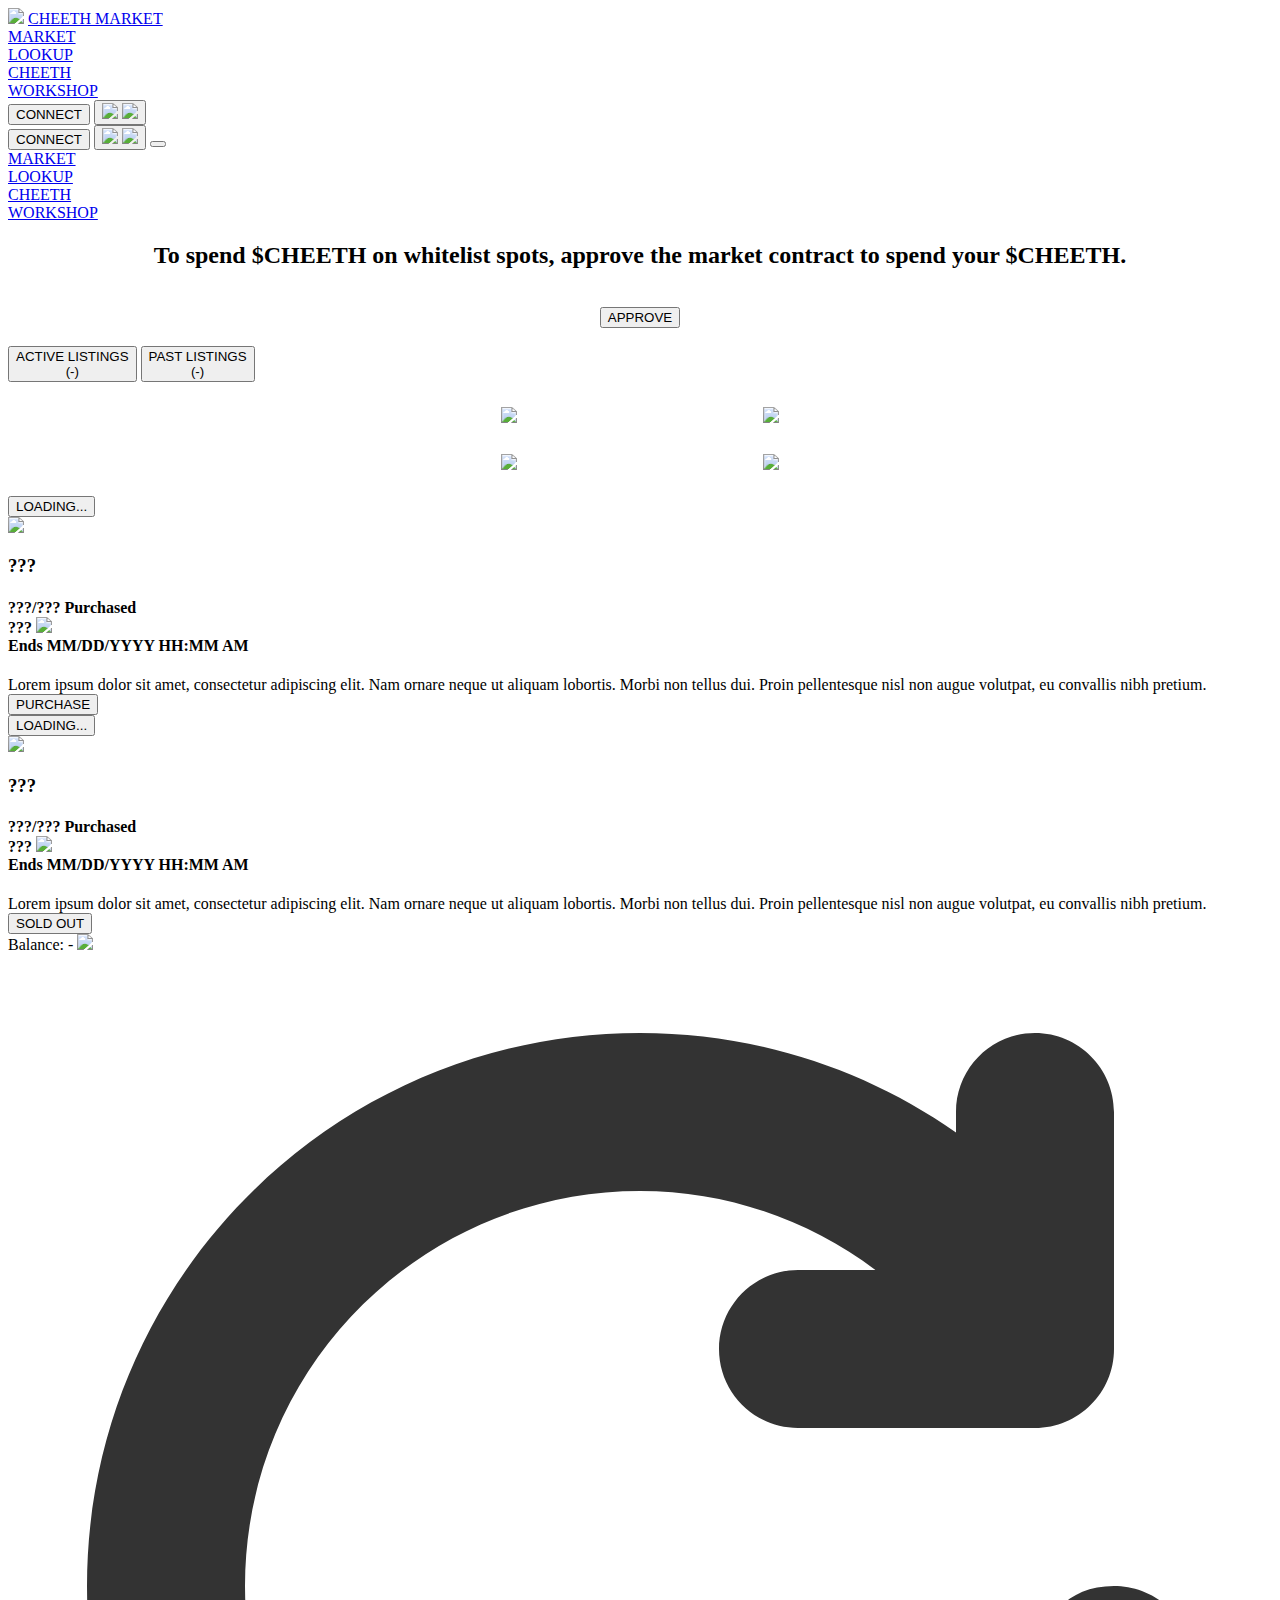
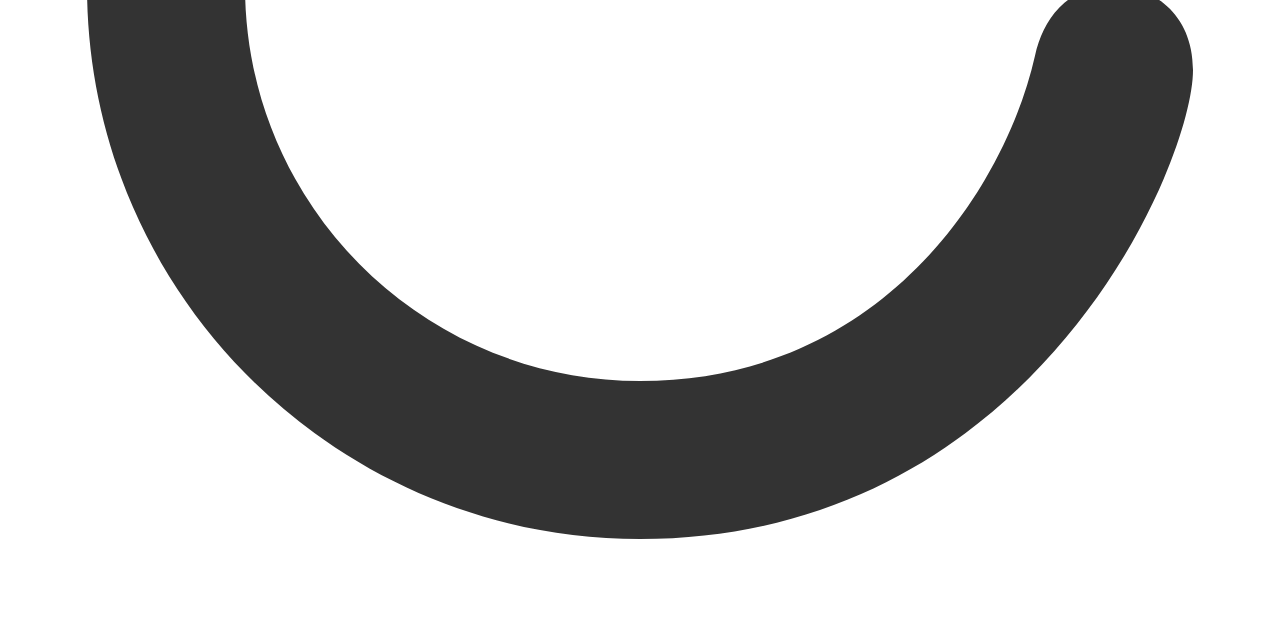
==== index.html @ e555b5ec "rename to bust cache" ====
<!DOCTYPE html>
<html data-wf-page="611d0d9b752438d09b44e08e" data-wf-site="611d0d9b752438eba744e08d">

<head>
   <meta charset="utf-8">
   <title>Cheeth Market | Market</title>
   <meta content="Spend $CHEETH on high-quality whitelist spots curated by the Anonymice team!" name="description">
   <meta content="Cheeth Market | Market" property="og:title">
   <meta content="Spend $CHEETH on high-quality whitelist spots curated by the Anonymice team!" property="og:description">
   <meta content="Cheeth Market | Market" property="twitter:title">
   <meta content="Spend $CHEETH on high-quality whitelist spots curated by the Anonymice team!" property="twitter:description">
   <meta property="og:type" content="website">
   <meta property="og:image" content="https://github.com/saintmaxi/cheeth-market/blob/main/images/cheethv2-centered.png?raw=true">
   <meta property="og:image:width" content="300">
   <meta property="og:image:height" content="300">
   <meta name="twitter:image" content="https://github.com/saintmaxi/cheeth-market/blob/main/images/cheethv2-centered.png?raw=true" />
   <meta content="width=device-width, initial-scale=1" name="viewport">
   <meta content="Webflow" name="generator">
   <link href="css/cheeth-market-cachebusst-1.css" rel="stylesheet" type="text/css">
   <link href="css/normalize.css" rel="stylesheet" type="text/css">
   <link href="css/index.css" rel="stylesheet" type="text/css">
   <link href="css/market.css" rel="stylesheet" type="text/css">
   <script
      type="text/javascript">!function (o, c) { var n = c.documentElement, t = " w-mod-"; n.className += t + "js", ("ontouchstart" in o || o.DocumentTouch && c instanceof DocumentTouch) && (n.className += t + "touch") }(window, document);</script>
   <link href="https://github.com/saintmaxi/cheeth-market/blob/main/images/cheethv2-centered.png?raw=true" rel="shortcut icon" type="image/x-icon">
   <link href="https://github.com/saintmaxi/cheeth-market/blob/main/images/cheethv2-centered.png?raw=true" rel="apple-touch-icon">
</head>

<body class="body">
   <div id="top">
      <div id="title-section" class="header">
         <div id="title">
            <img src="./images/logo.png">
            <a href="./index.html" class="title-link">CHEETH MARKET</a>
         </div>
      </div>
      <div id="header" class="header hide-on-mobile">
         <div class="header-menu">
            <a href="./index.html" class="link">
               MARKET
            </a>
         </div>
         <div class="header-menu">
            <a href="./lookup.html" class="link">
               LOOKUP
            </a>
         </div>
         <div class="header-menu">
            <a href="https://cheeth.anonymice.com/" class="link" target="_blank">
               CHEETH
            </a>
         </div>
         <div class="header-menu hidden" id="workshop">
            <a href="./workshop.html" class="link">
               WORKSHOP
            </a>
         </div>
      </div>
      <!-- <div class="hide-on-mobile" id="socials">
         <a href="#" target="_blank" class="link w-inline-block">
            <img src="images/twitter-black.png" loading="lazy" alt="">
         </a>
         <a href="#" target="_blank" class="link w-inline-block">
            <img src="images/dc-white.png" loading="lazy" alt="">
         </a>
         <a href="#" target="_blank" class="link w-inline-block">
            <img src="images/os-transparent.png" loading="lazy" alt="" style="background-color: transparent;border-radius: 50%;">
         </a>
         <a href="#" target="_blank" class="link w-inline-block">
            <img src="images/mediumWhite.png" loading="lazy" alt="">
         </a>
         <a href="#" target="_blank" class="link w-inline-block">
            <img class="etherscan" src="images/etherscan-white.png" loading="lazy" alt="" style="border-radius: 50%;">
         </a>
      </div> -->
      <div id="desktop-wallet-connect-div">
         <button class="button hide-on-mobile clickable" id="account" href="#" onclick=connect()>
            <span id="account-text">CONNECT</span>
         </button>
         <button class="button hide-on-mobile" id="discord" onclick="promptForDiscord()">
            <img id="discord-img" src="./images/dc-black.png">
            <span id="discord-text"></span>
            <img id="edit-img" src="./images/edit.png">
         </button>
      </div>
      <div id="mobile-wallet-connect-div" class="hide-on-desktop">
         <button id="mobile-account" href="#" class="button" onclick=connect()>
            <span id="mobile-account-text">CONNECT</span>
         </button>
         <button class="button" id="discord-mobile" onclick="promptForDiscord()">
            <img id="discord-img" src="./images/dc-black.png">
            <span id="discord-text-mobile"></span>
            <img id="edit-img" src="./images/edit.png">
         </button>
         <button id="navbar" href="#" class="button" onclick="toggleMenu()"></button>
      </div>
      <div id="expand-container">
         <div id="mobile-nav-menu" class="collapsed">
            <div id="header" class="header hide-on-desktop">
               <div class="header-menu">
                  <a href="./index.html" class="link">
                     MARKET
                  </a>
               </div>
               <div class="header-menu">
                  <a href="./lookup.html" class="link">
                     LOOKUP
                  </a>
               </div>
               <div class="header-menu">
                  <a href="https://cheeth.anonymice.com/" class="link" target="_blank">
                     CHEETH
                  </a>
               </div>
               <div class="header-menu hidden" id="workshop-mobile">
                  <a href="./workshop.html" class="link">
                     WORKSHOP
                  </a>
               </div>
               <!-- <div class="header-menu" style="width: 100%;">
                  BALANCE: <span id="mobile-balance">-</span> <img src="https://github.com/saintmaxi/cheeth-market/blob/main/images/cheethv2.png?raw=true" class="token-icon">
               </div> -->
            </div>

               <!-- <div class="header-menu">
                  <a href="#" class="link">
                     LINK
                  </a>
               </div>
               <div class="header-menu">
                  <a href="#" class="link">
                     LINK
                  </a>
               </div>
            </div>
            <div class="hide-on-desktop" id="socials">
               <a href="#" target="_blank" class="link w-inline-block">
                  <img src="images/twitter-black.png" loading="lazy" alt="">
               </a>
               <a href="#" target="_blank" class="link w-inline-block">
                  <img src="images/dc-white.png" loading="lazy" alt="">
               </a>
               <a href="#" target="_blank" class="link w-inline-block">
                  <img src="images/os-transparent.png" loading="lazy" alt="" style="background-color: transparent;border-radius: 50%;">
               </a>
               <a href="#" target="_blank" class="link w-inline-block">
                  <img src="images/mediumWhite.png" loading="lazy" alt="">
               </a>
               <a href="#" target="_blank" class="link w-inline-block">
                  <img class="etherscan" src="images/etherscan-white.png" loading="lazy" alt="" style="border-radius: 50%;">
               </a>
            </div> -->
         </div>
      </div>
   </div>
   <div class="section body-section body-1 wf-section hidden" id="approval-container" style="text-align: center;">
      <div id="approval" style="text-align: center;">
         <h2>To spend $CHEETH on whitelist spots, approve the market contract to spend your $CHEETH.</h2><br>
         <button class="button" id="approval-button" onclick="approveTokenToMarket()">APPROVE</button>
      </div>
   </div>
   <br>
   <div id="market-section" class="section body-section body-1 wf-section">
      <div id="selector-div">
         <button id="live-button" class="button active" onclick="showLive()">ACTIVE LISTINGS<span id="num-live"><br>(-)</span></button>
         <button id="past-button" class="button" onclick="showPast()">PAST LISTINGS<span id="num-past"><br>(-)</span></button>
      </div>
      <h2 id="scroll-indicator" class="hidden hide-on-mobile" style="text-align: center;color: white;">
         <img class="down-arrow" src="images/down-arrow.png"> SCROLL<span class="hide-on-mobile"> FOR MORE</span> <img class="down-arrow" src="images/down-arrow.png">
      </h2>
      <h2 id="scroll-indicator" class="hide-on-desktop" style="text-align: center;color: white;">
         <img class="down-arrow" src="images/down-arrow.png"> SCROLL<span class="hide-on-mobile"> FOR MORE</span> <img class="down-arrow" src="images/down-arrow.png">
      </h2>
      <div id="live-collections">
         <div id="ex1" class="partner-collection example">
            <div class="cover">
               <button class="button loading" onclick="connect()">LOADING<span class="one">.</span><span class="two">.</span><span class="three">.</span></button>
            </div>
            <img class="collection-img" src="./images/silhouette.png">
            <div class="collection-info">
               <h3>???</h3>
               <h4>???/??? Purchased
                  <br>
                  ??? <img src="https://github.com/saintmaxi/cheeth-market/blob/main/images/cheethv2.png?raw=true" class="token-icon">
                  <br>
                  <span class="end-time">Ends MM/DD/YYYY HH:MM AM</span>
                  </h4>
               <div class="inside-text collection-description">Lorem ipsum dolor sit amet, consectetur adipiscing elit. Nam ornare neque ut aliquam lobortis. Morbi non tellus dui. Proin pellentesque nisl non augue volutpat, eu convallis nibh pretium.
               </div>
               <button class="button">PURCHASE</button>
            </div>
         </div>
      </div>
      <div id="past-collections" class="hidden">
         <div id="ex2" class="partner-collection example">
            <div class="cover">
               <button class="button loading" onclick="connect()">LOADING<span class="one">.</span><span class="two">.</span><span class="three">.</span></button>
            </div>
            <img class="collection-img" src="./images/silhouette.png">
            <div class="collection-info">
               <h3>???</h3>
               <h4>???/??? Purchased
                  <br>
                  ??? <img src="https://github.com/saintmaxi/cheeth-market/blob/main/images/cheethv2.png?raw=true" class="token-icon">
                  <br>
                  <span class="end-time">Ends MM/DD/YYYY HH:MM AM</span>
                  </h4>
               <div class="inside-text collection-description"> Lorem ipsum dolor sit amet, consectetur adipiscing elit. Nam ornare neque ut aliquam lobortis. Morbi non tellus dui. Proin pellentesque nisl non augue volutpat, eu convallis nibh pretium.
               </div>
               <button class="button">SOLD OUT</button>
            </div>
         </div>
      </div>
   </div>
   </div>
   <div class="token-balance-float">
      <div>Balance: <span id="token-balance">-</span> <img src="https://github.com/saintmaxi/cheeth-market/blob/main/images/cheethv2.png?raw=true" class="token-icon"></div> 
      <svg id="clear-cache" onclick="clearPendingTxs()" xmlns="http://www.w3.org/2000/svg" xml:space="preserve" id="Layer_1" version="1.1" viewBox="0 0 32 32"><path fill="#333333" d="M28 16c-1.219 0-1.797.859-2 1.766C25.269 21.03 22.167 26 16 26c-5.523 0-10-4.478-10-10S10.477 6 16 6c2.24 0 4.295.753 5.96 2H20c-1.104 0-2 .896-2 2s.896 2 2 2h6c1.104 0 2-.896 2-2V4c0-1.104-.896-2-2-2s-2 .896-2 2v.518C21.733 2.932 18.977 2 16 2 8.268 2 2 8.268 2 16s6.268 14 14 14c9.979 0 14-9.5 14-11.875C30 16.672 28.938 16 28 16z"/></svg>   
   </div>
   <div id="pending-transactions"></div>
   <script src="https://d3e54v103j8qbb.cloudfront.net/js/jquery-3.5.1.min.dc5e7f18c8.js?site=611d0d9b752438eba744e08d"
      type="text/javascript" integrity="sha256-9/aliU8dGd2tb6OSsuzixeV4y/faTqgFtohetphbbj0="
      crossorigin="anonymous"></script>
   <script type="application/javascript" src="https://cdn-cors.ethers.io/lib/ethers-5.5.1.umd.min.js"></script>
   <link href="css/webflow.css" rel="stylesheet" type="text/css">
   <script src="./scripts/utils.js"></script>
   <script src="./scripts/marketEthers-cb1.js"></script>
</body>

</html>
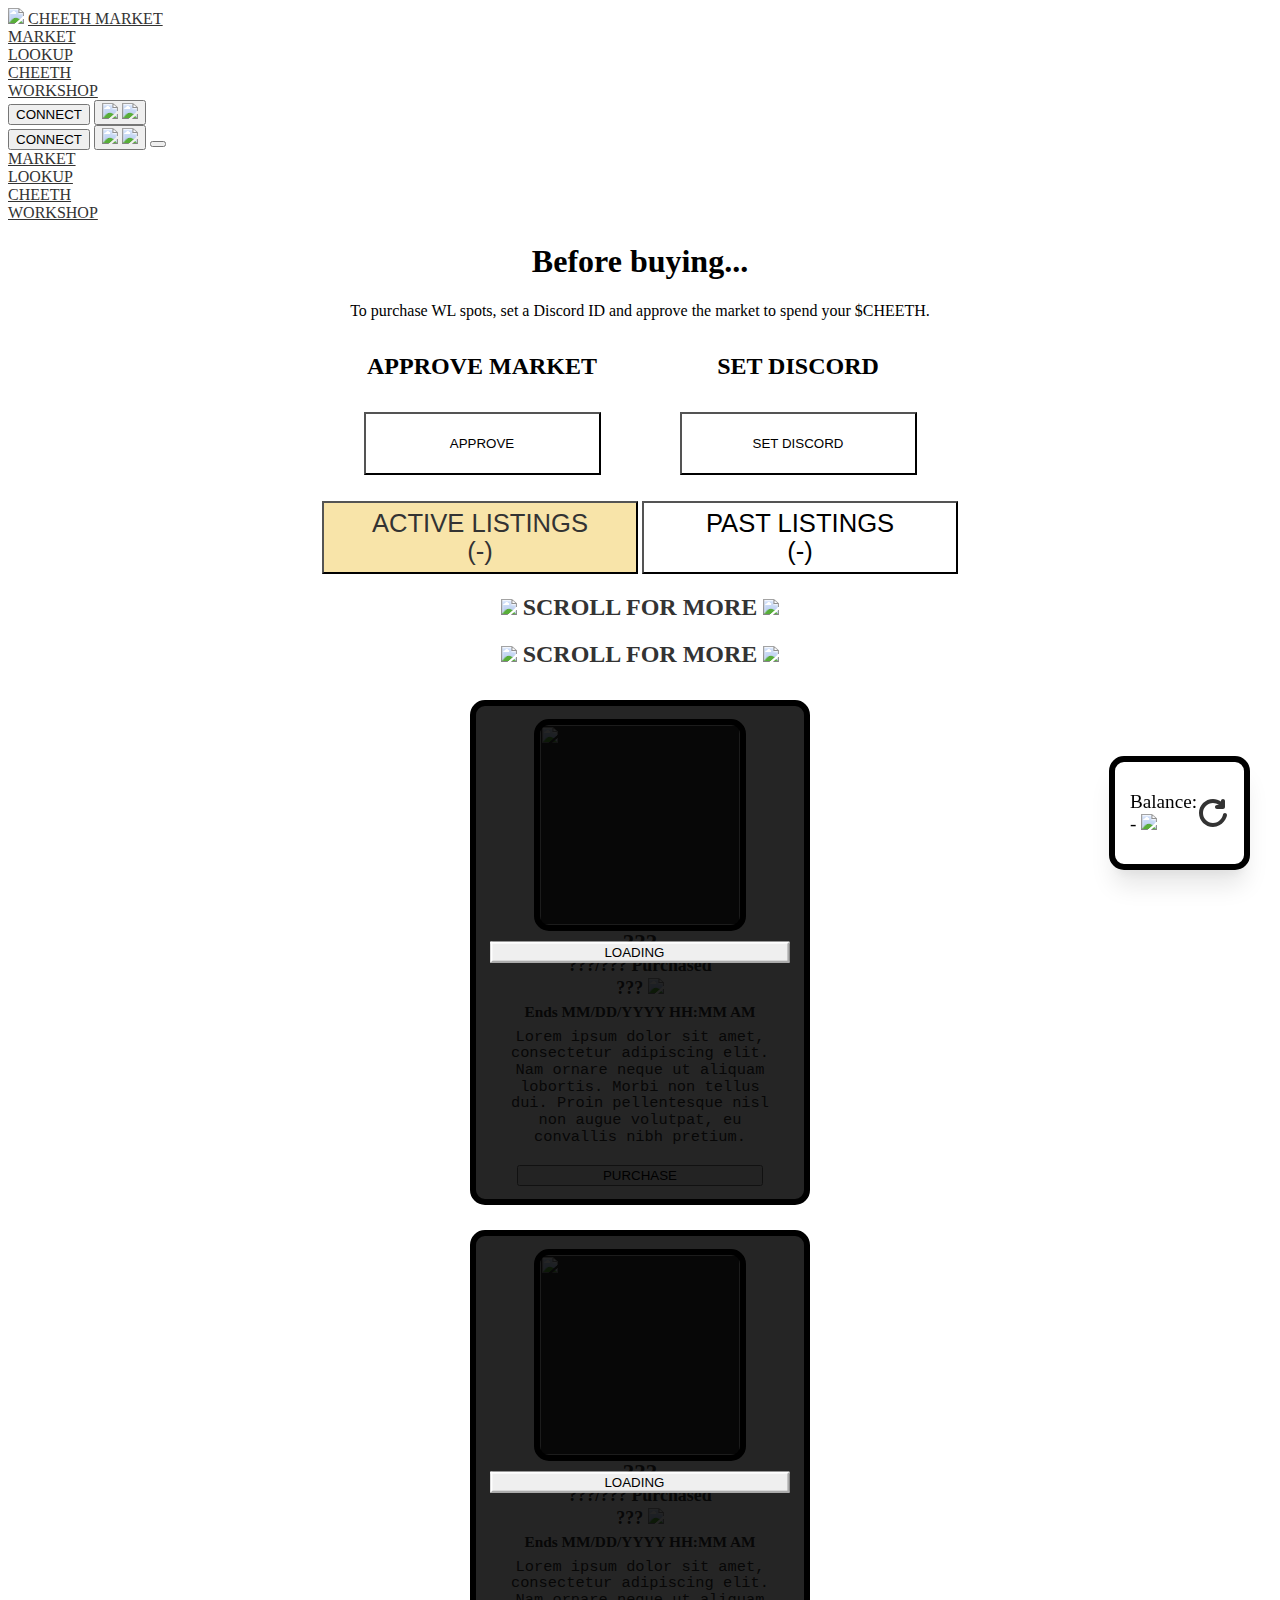
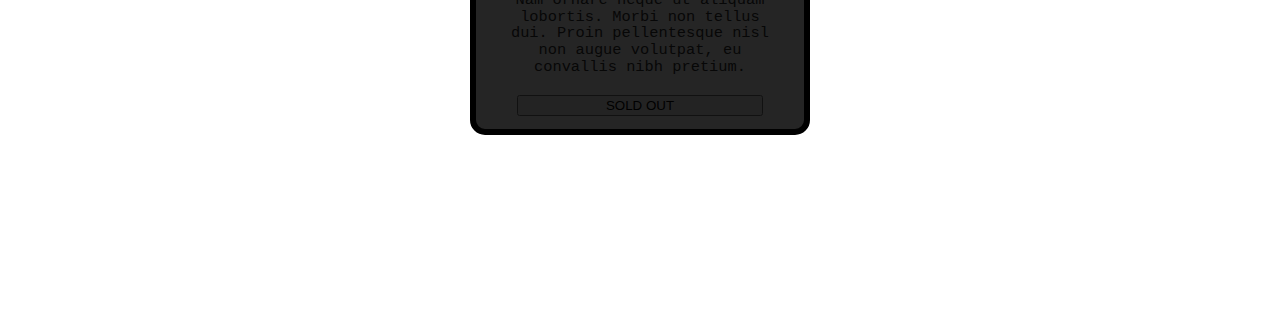
==== commit 14803331: "clearer instructions" ====
--- a/index.html
+++ b/index.html
@@ -153,13 +153,22 @@
          </div>
       </div>
    </div>
-   <div class="section body-section body-1 wf-section hidden" id="approval-container" style="text-align: center;">
-      <div id="approval" style="text-align: center;">
-         <h2>To spend $CHEETH on whitelist spots, approve the market contract to spend your $CHEETH.</h2><br>
-         <button class="button" id="approval-button" onclick="approveTokenToMarket()">APPROVE</button>
-      </div>
-   </div>
-   <br>
+   <div class="section body-section body-1 wf-section" id="onboarding-section" style="text-align: center;">
+      <div id="onboarding-alert" class="hidden">
+         <h1 id="before-buying">Before buying...</h1>
+         <p>To purchase WL spots, set a Discord ID and approve the market to spend your $CHEETH.</p>
+      </div>
+      <div class="onboarding-wrapper">
+         <div id="approval" class="onboarding hidden" style="text-align: center;">
+            <h2>APPROVE MARKET</h2>
+            <button class="button" id="approval-button" onclick="approveTokenToMarket()">APPROVE</button>
+         </div>
+         <div id="set-discord" class="onboarding hidden" style="text-align: center;">
+            <h2>SET DISCORD</h2>
+            <button class="button" id="set-discord-button" onclick="setDiscord()">SET DISCORD</button>
+         </div>
+      </div>
+   </div>
    <div id="market-section" class="section body-section body-1 wf-section">
       <div id="selector-div">
          <button id="live-button" class="button active" onclick="showLive()">ACTIVE LISTINGS<span id="num-live"><br>(-)</span></button>
--- a/css/market.css
+++ b/css/market.css
@@ -0,0 +1,695 @@
+@font-face {  
+	font-family: 'IBM Plex Mono Regular';
+	src: URL('./IBMPlexMono-Regular.ttf') format('truetype');
+}  
+
+.token-balance-float {
+    position: fixed;
+    right: 30px;
+    bottom: 30px;
+    font-size: 1.5vw;
+    z-index: 10;
+    display: flex;
+    align-items: center;
+    padding: 15px;
+    background: white;
+    color: black;
+    border: .5vw solid black;
+	border-radius: 15px;
+    box-shadow: 0 20px 25px -5px rgba(0, 0, 0, 0.1), 0 10px 10px -5px rgba(0, 0, 0, 0.04);
+    height: 8vh;
+	font-family: "IBM Plex Mono Medium";
+  }
+
+  #market-section {
+      padding-bottom: calc(1.5vw + 150px) !important;
+  }
+
+/* Onboarding section */
+
+#onboarding-alert p {
+    width: 50%;
+    margin: auto;
+    text-align: center;
+}
+
+.onboarding-wrapper {
+    display: flex;
+    flex-direction: row;
+    justify-content: center;
+}
+
+.onboarding {
+    width: 25%;
+    display: inline-block;
+    margin: 0;
+    margin-top: 1vw;
+    margin-bottom: 1vw;
+}
+
+.onboarding button {
+    background-color: white;
+    color: black;
+    display: inline;
+    margin-top: 1vw;
+    margin-bottom: 1vw;
+    width: 75%;
+    height: 7vh;
+}
+
+.onboarding h1 {
+    margin: 0;
+}
+
+/* end onboarding section */
+
+#market-section {
+    padding-top: 0;
+}
+
+.active {
+	background-color: #F8E4A9 !important;
+    color: #333333 !important;
+}
+
+#selector-div {
+    text-align: center;
+}
+
+#selector-div button {
+    font-size: 2vw;
+    line-height: 2.2vw;
+    padding: .5vw;
+    width: 25%;
+    background-color: white;
+    color: black;
+}
+
+#live-collections, #past-collections {
+    text-align: center;
+    display: -webkit-box;
+    display: -webkit-flex;
+    display: -ms-flexbox;
+    display: flex;
+    -webkit-box-orient: horizontal;
+    -webkit-box-direction: normal;
+    -webkit-flex-direction: row;
+    -ms-flex-direction: row;
+    flex-direction: row;
+    -webkit-box-pack: center;
+    -webkit-justify-content: center;
+    -ms-flex-pack: center;
+    justify-content: center;
+    -webkit-flex-wrap: wrap;
+    -ms-flex-wrap: wrap;
+    flex-wrap: wrap;
+    -webkit-box-align: center;
+    -webkit-align-items: center;
+    -ms-flex-align: center;
+    align-items: stretch;
+    margin: auto;
+    width: 100%;
+}
+
+#live-collections button, #past-collections button {
+    width: 90%;
+}
+
+.example {
+    position: relative;
+}
+
+.cover {
+    position: absolute;
+	border-width: .5vw;
+	border-radius: 13px;
+    top: 50%;
+    left: 50%;
+    width: 101%;
+    height: 101%;
+    transform: translate(-50%, -50%);
+    background-color: rgba(0, 0, 0, 0.856);
+}
+
+.cover button {
+    position: absolute;
+    top: 50%;
+    left: 50%;
+    transform: translate(-50%, -50%);
+    border-color: white;
+}
+
+.partner-collection {
+	border-style: solid;
+	border-color: black;
+	border-radius: 15px;
+	border-width: .5vw;
+    width: 24%;
+    margin: 1%;
+    background-color: white;
+    color: #333333 !important;
+    text-align: center;
+    display: -webkit-box;
+    display: -webkit-flex;
+    display: -ms-flexbox;
+    display: flex;
+    -webkit-box-orient: horizontal;
+    -webkit-box-direction: normal;
+    -webkit-flex-direction: row;
+    -ms-flex-direction: row;
+    flex-direction: row;
+    -webkit-box-pack: center;
+    -webkit-justify-content: center;
+    -ms-flex-pack: center;
+    justify-content: center;
+    -webkit-flex-wrap: wrap;
+    -ms-flex-wrap: wrap;
+    flex-wrap: wrap;
+    padding: 1vw;
+    position: relative;
+}
+
+.partner-collection {
+    flex-direction: column;
+    align-items: center;
+    justify-content: flex-start;
+}
+
+.partner-collection h3 {
+    font-size: 1.8vw;
+    line-height: 1.8vw;
+    color: #333333 !important;
+}
+
+.partner-collection button {
+    margin-top: auto;
+}
+
+.collection-twitter {
+    position: absolute;
+    top: 1%;
+    left: 2%;
+    width: 15%;
+}
+
+.collection-discord {
+    position: absolute;
+    top: 1%;
+    right: 2%;
+    width: 15%;
+}
+
+.collection-img {
+	border-style: solid;
+	border-color: black;
+	border-radius: 15px;
+	border-width: .5vw;
+    background-color: #333333;
+    width: 30%;
+    width: 200px;
+    height: 200px;
+}
+
+.collection-info {
+    width:90%;
+}
+
+.collection-description {
+    min-height: 20%;
+    padding: 2%;
+    color: #333333 !important;
+    padding-bottom: 10px;
+    font-family: 'IBM Plex Mono Regular', monospace;
+    font-weight: 200;
+}
+
+h3 {
+    font-size: 1.5vw;
+    line-height: 1.6vw;
+    color: #333333;
+    margin-top: 1.5vw;
+}
+
+h3, h4 {
+    margin: 0;
+}
+
+a {
+    color: #333333;
+}
+
+h4 {
+    font-size: 1.4vw;
+    line-height: 1.8vw;
+    color: #333333;
+}
+
+.inside-text {
+    font-size: 1.2vw;
+    line-height: 1.3vw;
+    padding-bottom: 20px;
+}
+
+.end-time {
+    font-size: 1.2vw;
+    line-height: 1.3vw;
+}
+
+#mint-prompt {
+    background-color: black;
+    z-index: 99999;
+    position:fixed;
+    top:50%;
+    left: 50%;
+    transform: translate(-50%, -50%);
+    width: 60vw;
+    height: 50vh;
+    border: solid 3px #00fff2;
+    border-radius: .2em;
+    font-size: 2.7vw;
+    animation: glow 1.6s linear infinite;
+  }
+
+  #max-button {
+    width:initial;
+    color:black;
+    width:50%;
+    height:initial;
+    font-size:1vw;
+  }
+
+#block-screen {
+    opacity: 1;
+    background-color: rgba(0,0,0,0.88) !important;
+}
+
+#close {
+    padding: .2vw;
+}
+
+#mint-button-div {
+    display: -webkit-box;
+    display: -webkit-flex;
+    display: -ms-flexbox;
+    display: flex;
+    -webkit-box-orient: horizontal;
+    -webkit-box-direction: normal;
+    -webkit-flex-direction: row;
+    -ms-flex-direction: row;
+    flex-direction: row;
+    -webkit-box-pack: center;
+    -webkit-justify-content: center;
+    -ms-flex-pack: center;
+    justify-content: center;
+    -webkit-flex-wrap: wrap;
+    -ms-flex-wrap: wrap;
+    flex-wrap: wrap;
+    height: 15%;   
+}
+
+#mint-input {
+    width: 100%;
+    height: 50%;
+    display: -webkit-box;
+    display: -webkit-flex;
+    display: -ms-flexbox;
+    display: flex;
+    -webkit-box-orient: horizontal;
+    -webkit-box-direction: normal;
+    -webkit-flex-direction: row;
+    -ms-flex-direction: row;
+    flex-direction: row;
+    -webkit-box-pack: center;
+    -webkit-justify-content: center;
+    -ms-flex-pack: center;
+    justify-content: center;
+    -webkit-flex-wrap: wrap;
+    -ms-flex-wrap: wrap;
+    flex-wrap: wrap;
+    align-items: center;
+}
+
+
+.mint-input-part {
+    width: 50%;
+}
+
+.button {
+    height: initial;
+}
+
+.mint-button {
+    width: 45%;
+    height: 95%;
+    margin: 2.5%;
+    margin-bottom: 0;
+    margin-top: 0;
+    font-size: 1.3vw;
+}
+
+.mint-button .mes-icon {
+    cursor: pointer;
+}
+
+#mint-prompt h3 {
+    font-size: 2.5vw;
+    line-height: 2.6vw;
+}
+
+#mint-prompt h4 {
+    font-size: 2.2vw;
+    line-height: 2.3vw;
+}
+
+.mes-icon {
+    width: 1.7em
+}
+
+.purchased {
+    background-color: #9c9696 !important;
+}
+
+.purchased:hover {
+    background-color: #9c9696 !important;
+    color: #F8E4A9 !important;
+}
+
+.cover button:hover {
+    background-color: white !important;
+    cursor: default;
+}
+
+.down-arrow {
+    width: 3vw;
+}
+
+.one {
+    opacity: 0;
+    -webkit-animation: dot 1.3s infinite;
+    -webkit-animation-delay: 0.0s;
+    animation: dot 1.3s infinite;
+    animation-delay: 0.0s;
+}
+  
+.two {
+    opacity: 0;
+    -webkit-animation: dot 1.3s infinite;
+    -webkit-animation-delay: 0.2s;
+    animation: dot 1.3s infinite;
+    animation-delay: 0.2s;
+}
+  
+.three {
+    opacity: 0;
+    -webkit-animation: dot 1.3s infinite;
+    -webkit-animation-delay: 0.3s;
+    animation: dot 1.3s infinite;
+    animation-delay: 0.3s;
+}
+  
+@-webkit-keyframes dot {
+    0% {
+        opacity: 0;
+    }
+    50% {
+        opacity: 0;
+    }
+    100% {
+        opacity: 1;
+    }
+}
+  
+@keyframes dot {
+    0% {
+        opacity: 0;
+    }
+    50% {
+        opacity: 0;
+    }
+    100% {
+        opacity: 1;
+    }
+}
+
+/* Scroll animation */
+
+@-webkit-keyframes bounce {
+    0% { transform: translateY(0);} 
+   50% {transform: translateY(-5px);} 
+   100% { transform: translateY(0);} 
+}
+  
+@keyframes bounce {
+    0% { transform: translateY(0);} 
+   50% {transform: translateY(-5px);} 
+   100% { transform: translateY(0);} 
+}
+
+#scroll-indicator {
+    -webkit-animation: bounce 1.3s infinite;
+    animation: bounce 1.3s infinite;
+    color: #333333 !important;
+}
+
+#no-live-msg {
+    width: 50%;
+    margin: auto;
+}
+
+#no-live-msg button {
+    width: 45%;
+    margin: auto;
+}
+
+@media screen and (max-width: 767px) {
+
+    #before-buying {
+        font-size: 4.4vh !important;
+        line-height: 4.4vh !important;
+        color: #333333;
+    }
+
+    #no-live-msg {
+        width: 95%;
+        margin: auto;
+    }
+
+    .down-arrow {
+        width: 3vh;
+    }
+
+    #live-collections button, #past-collections button {
+        width: 90%;
+    }
+
+    .token-balance-float {
+        position: fixed;
+        bottom: 20px;
+        left: 50%;
+        transform: translate(-50%, 0);
+        width: 80%;
+        margin: auto;
+        font-size: 2.5vh;
+        z-index: 10;
+        display: flex;
+        align-items: center;
+        text-align: center;
+        justify-content: center;
+        padding: 15px;
+        background: white;
+        color: black;
+        border: 5px solid black;
+        box-shadow: 0 20px 25px -5px rgba(0, 0, 0, 0.1), 0 10px 10px -5px rgba(0, 0, 0, 0.04);
+        height: initial;
+      }
+
+    /* Onboarding section*/
+
+    #onboarding-alert p {
+        width: 95%;
+        margin: auto !important;
+    }
+
+    #onboarding-section {
+        padding-top: 25px !important;
+        padding-bottom: 25px !important;
+    }
+
+    .onboarding-wrapper {
+        display: initial;
+    }
+
+    .onboarding {
+        width: 90%;
+    }
+
+    .onboarding h1 {
+        font-size: 4.5vh !important;
+        line-height: 4.5vh !important;
+    }
+
+    #wl-select {
+        margin-top: 25px;
+    }
+
+    .onboarding button {
+        width: 90%;
+    }
+
+    /* End onboarding section*/
+
+
+    #selector-div button {
+        font-size: 3.4vh;
+        line-height: 3.4vh;
+        padding: 2vh;
+        width: 45%;
+    }
+
+    .navbar-container {
+        width: 50% !important;
+        padding: 0;
+      }
+
+    .partner-collection {
+        width: 90%;
+        padding: 15px;
+    }
+
+    .collection-info {
+        width:100%;
+        margin-left: initial;
+    }
+
+    .partner-collection {
+		border-width: 5px;
+        margin-top: 40px;
+    }
+
+    .collection-img {
+		border-width: 5px;
+        width: 200px;
+        height: 200px;
+        min-width: 0px !important;
+        min-height: 0px !important;
+    }
+    
+    .collection-description {
+        min-height: 20%;
+        padding: 2%;
+    }
+
+    .partner-collection h3 {
+        font-size: 3.8vh !important;
+        line-height: 3.9vh !important;
+        margin-top: 10px;
+    }
+
+    h4 {
+        font-size: 3vh;
+        line-height: 3.1vh;
+        color: #333333;
+    }
+
+    .inside-text {
+        font-size: 2.7vh;
+        line-height: 3vh;
+        padding-bottom: 20px;
+        padding-top: 0;
+    }
+
+    .end-time {
+        font-size: 3vh;
+        line-height: 3.2vh;   
+    }
+
+    #mint-prompt {
+        width: 100vw;
+        height: 90vh;
+        font-size: 2.7vh;
+      }
+
+    #header-div {
+        height: 7% !important;
+    }
+
+    #max-button {
+        font-size: 2.7vh;
+        width: 15%;
+    }
+
+    #number-to-mint {
+        font-size:10vh;
+        margin-top: 5vh;
+    }
+
+    .increment-button {
+        font-size:15vh;
+    }
+
+    #mint-plus {
+        margin-left: 6vh;
+    }
+
+    #mint-minus {
+        margin-right: 6vh;
+    }
+
+    .mint-input-part {
+        width: 100%;
+    }
+
+      #close {
+        padding: 1vh;
+        font-size: 4vh;
+    }
+    
+    #mint-prompt h3 {
+        font-size: 4.5vh;
+        line-height: 4.6vh;
+        margin: initial;        
+    }
+
+    #mint-prompt-header {
+        margin-top: 3.5vh !important;
+    }
+
+    #mint-prompt h4 {
+        font-size: 4.2vh;
+        line-height: 4.3vh;
+        margin: initial;
+    }
+
+    #number-to-mint-header {
+        margin-bottom: 4vh !important;
+    }
+
+    .mes-icon {
+        width: 1.7em
+    }
+
+    #mint-input {
+        height: 50%;
+    }
+
+
+    .mint-button {
+        width: 90%;
+        height: 75%;
+        margin: 5%;
+        font-size: 2.7vh;
+    }
+
+    .mint-prompt-button {
+        font-size: 3vh;
+    }
+}
+
+
+@media screen and (min-width: 1900px) {
+
+    .collection-img {
+        width: 250px;
+        height: 250px;
+    }
+}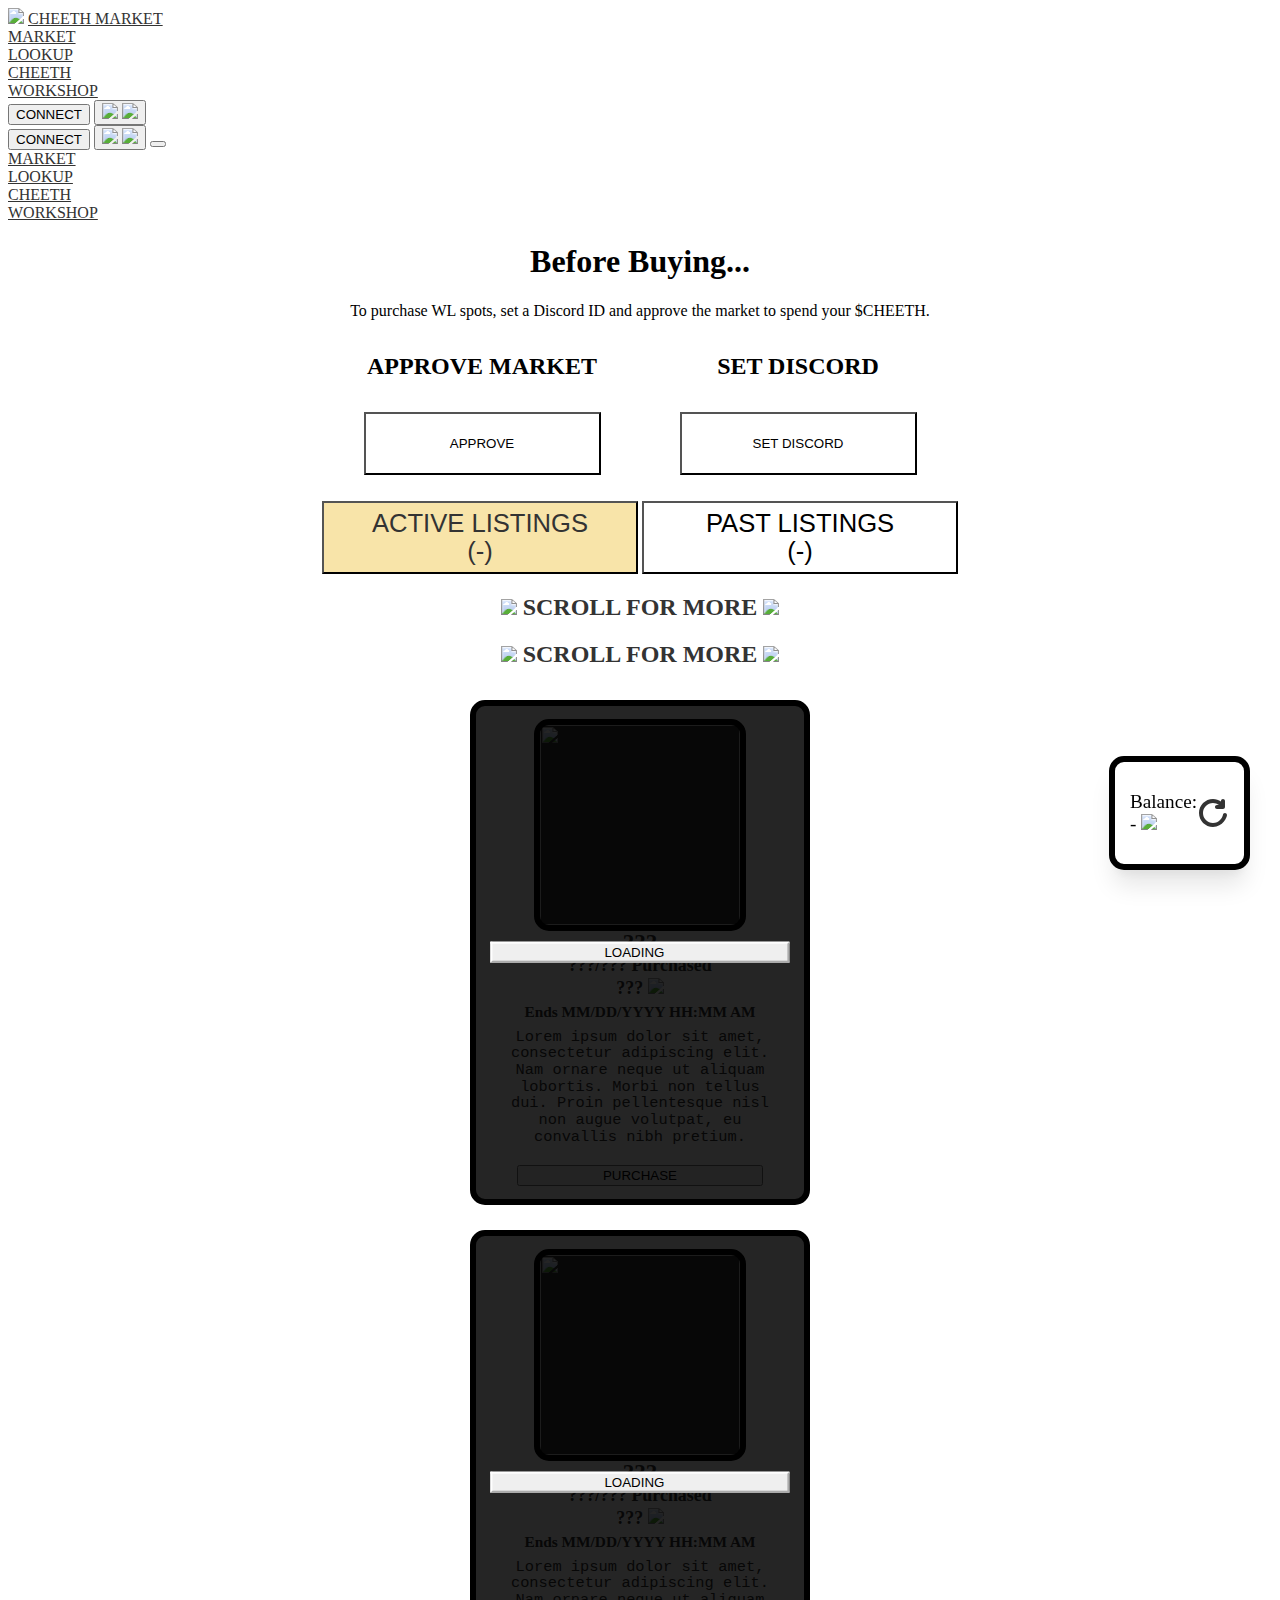
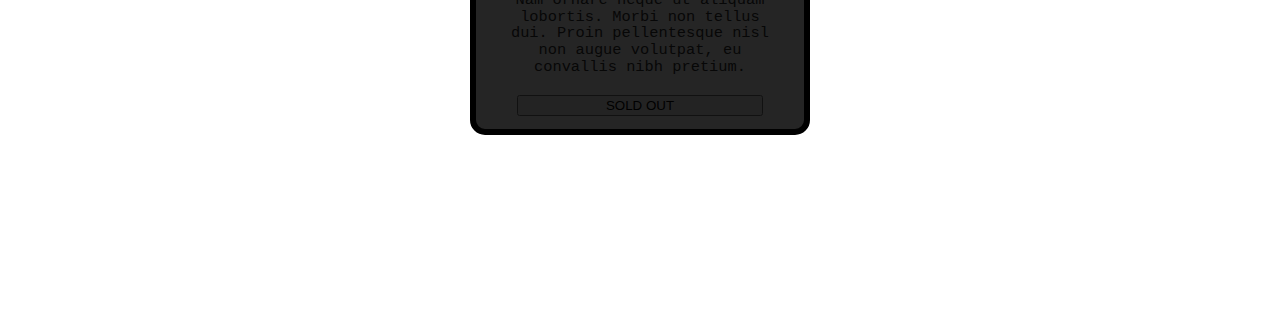
==== commit 9e5510ff: "updates" ====
--- a/index.html
+++ b/index.html
@@ -46,7 +46,7 @@
             </a>
          </div>
          <div class="header-menu">
-            <a href="https://cheeth.anonymice.com/" class="link" target="_blank">
+            <a href="https://claim.anonymice.com/cheeth" class="link" target="_blank">
                CHEETH
             </a>
          </div>
@@ -108,7 +108,7 @@
                   </a>
                </div>
                <div class="header-menu">
-                  <a href="https://cheeth.anonymice.com/" class="link" target="_blank">
+                  <a href="https://claim.anonymice.com/cheeth" class="link" target="_blank">
                      CHEETH
                   </a>
                </div>
@@ -155,7 +155,7 @@
    </div>
    <div class="section body-section body-1 wf-section" id="onboarding-section" style="text-align: center;">
       <div id="onboarding-alert" class="hidden">
-         <h1 id="before-buying">Before buying...</h1>
+         <h1 id="before-buying">Before Buying...</h1>
          <p>To purchase WL spots, set a Discord ID and approve the market to spend your $CHEETH.</p>
       </div>
       <div class="onboarding-wrapper">
@@ -165,7 +165,7 @@
          </div>
          <div id="set-discord" class="onboarding hidden" style="text-align: center;">
             <h2>SET DISCORD</h2>
-            <button class="button" id="set-discord-button" onclick="setDiscord()">SET DISCORD</button>
+            <button class="button" id="set-discord-button" onclick="promptForDiscord()">SET DISCORD</button>
          </div>
       </div>
    </div>
--- a/css/market.css
+++ b/css/market.css
@@ -175,6 +175,17 @@
     justify-content: flex-start;
 }
 
+.partner-collection .website {
+    position: absolute;
+    top: 2%;
+    left: 2%;
+    width: 15%;
+}
+
+.partner-collection .website:hover {
+    opacity: .6;
+}
+
 .partner-collection h3 {
     font-size: 1.8vw;
     line-height: 1.8vw;
@@ -461,7 +472,7 @@
     margin: auto;
 }
 
-@media screen and (max-width: 767px) {
+@media screen and (max-width: 991px) {
 
     #before-buying {
         font-size: 4.4vh !important;
